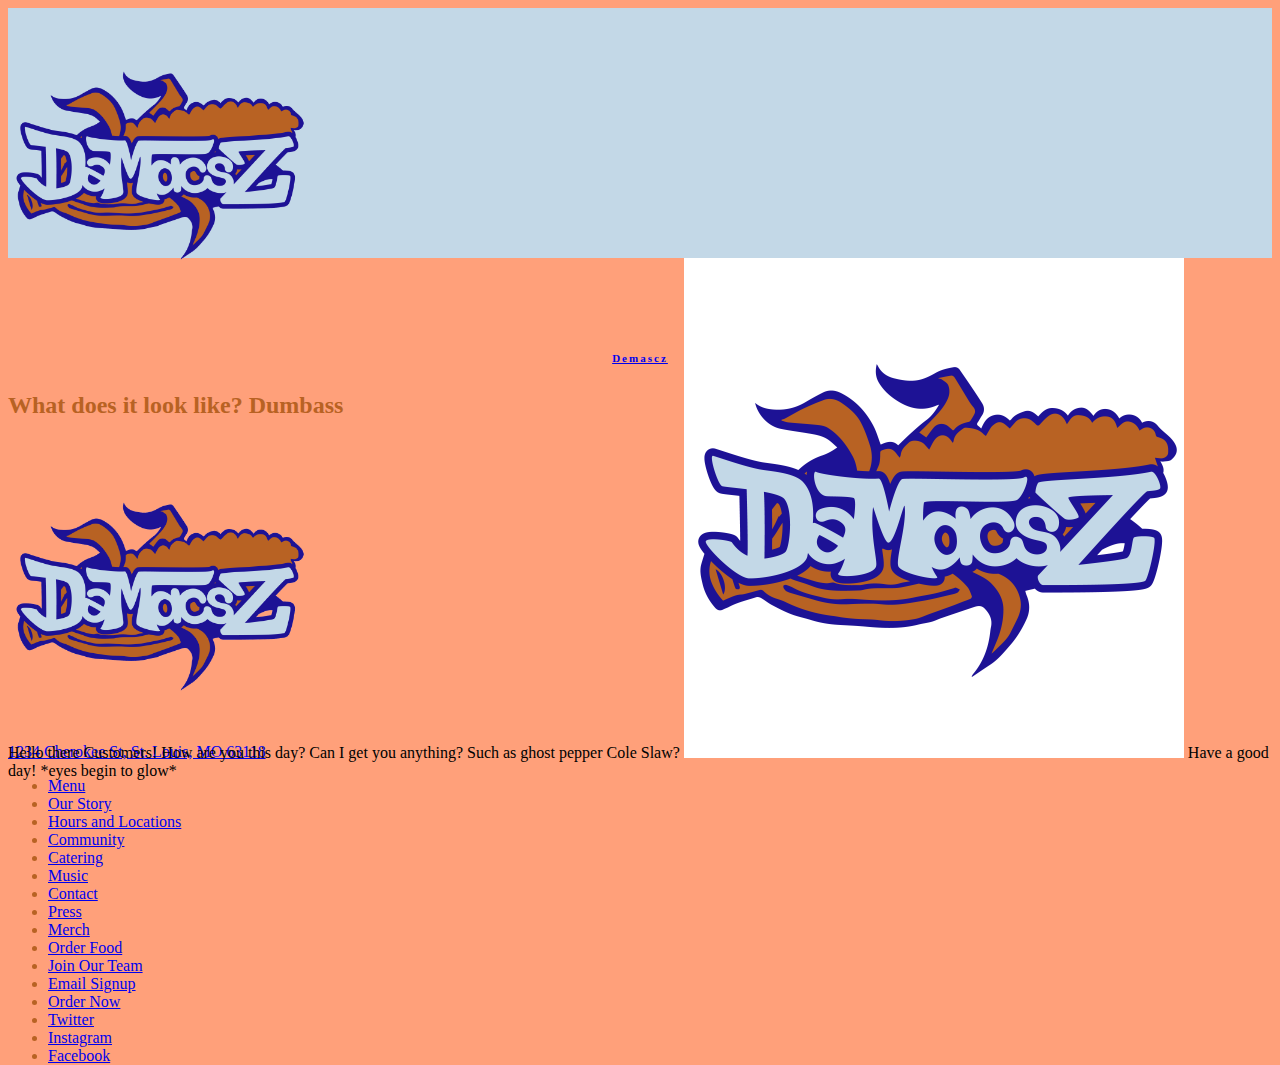
==== index.html @ d5fcbb73 "moved logo to top" ====
<!DOCTYPE html>
<html lang="en">
    <head>
        <meta charset="UTF-8">
        <meta name="viewport" content="width=device-width, initial-scale=1.0">
        <meta http-equiv="X-UA-Compatible" content="ie=edge">
        <title>Dəmascz Food Truck (Dumbass) | A fake food truck that serves Ghost Pepper Cole Slaw </title>
        <!-- Created by the Supreme Demascz. -->
        <meta name="keywords" content="Food Truck, St. Louis, STL food, music, burrito stl, Ghost Pepper, Dumbass, saint louis food truck"
        <meta name="description" content="A Fake adverserial Food truck based in St. Louis that calls you a dumbass while you recieve your delicious food. A Rare and precious sighting.">
        <link rel="icon" href="assets/favicon.png">
        <link rel="stylesheet" href="css/style.css">
        <link rel="canonical" href="https://www.demascz.com/">
        <meta name="Revisit-After" content="5 Days">
        <meta name="Distribution" content="Global">
        <meta name="Rating" content="General">
        <meta property="og:site_name" content="Demascz Food Truck| A fake stl food truck that calls you a dumbass.">
        <meta property="og:title" content="Demascz Food Truck| A fake stl food truck that calls you a dumbass.">
        <meta property="og:type" content="website">
        <meta property="og:url" content="https://www.demascz.com/">
    </head>
    <body>
        <div class="header">
            <header id="header">
                <img src="/assets/transparent-logo.png" alt="Logo with Transparent BG" width="300">

                <div id="logo">
                    <h1 class="logo logo-text">
                        <a href="/" data-shrink-original-size="38" style="letter-spacing: 0.184211em; font-size: 11px;">Demascz</a>
                    </h1>
                    <h2 class="logo-subtitle">What does it look like? Dumbass</h2>
                </div>
                <div class="site-logo">
                    <a class="site_logo__btn" href="/">
                    <img src="/assets/transparent-logo.png" alt="Logo with Transparent BG" width="300">
                </div>
                <div class="site_location">
                    <a href="maps" class="site-location__address" target="_blank" rel="noopener" data-bb-track-label="Header" data-bb-track="button" data-bb-track-on="click">
                        1234 Cherokee St, St. Louis, MO 63118
                    </a>
                </div>
                <div id="topNav">
                    <nav class="main-nav" data-content-field="navigation">
                        <ul class="cf">
                            <li class="page-collection active-link">
                                <a href="/menu">Menu</a>
                            </li>
                            <li> <a href="/story">Our Story</a></li>
                            <li class="page-collection">
                                <a href="/hours_and_locations"> <span>Hours and Locations</span></a>
                            </li>
                            <li> <a href="community">Community</a></li>
                            <li> <a href="/catering">Catering</a></li>
                            <li> <a href="/music">Music</a></li>
                            <li> <a href="/contact">Contact</a> </li>
                            <li> <a href="/press">Press</a></li>
                            <li> <a href="/merch">Merch</a></li>
                            <li> <a href="/order">Order Food</a></li>
                            <li> <a href="/jobs">Join Our Team</a></li>
                            <li> <a href="/newsletter">Email Signup</a></li>
                            <li> <a href="/deliver">Order Now</a></li>
                            <li> <a href="/twitter">Twitter</a></li>
                            <li> <a href="/insta">Instagram</a></li>
                            <li> <a href="/fb">Facebook</a></li>
                        </ul>
                    </nav>
                </div>
            </header>

            
        </div>
        <div class="page">
            Hello there Customers! How are you this day? Can I get you anything? Such as ghost pepper Cole Slaw?
            <img src="/assets/DeMascz-Logo-corn.png" alt="Demascz Home" width="500"></a>
            Have a good day!

            *eyes begin to glow*
        </div>
    </body>
</html>
---- css/style.css ----
.header{
    width:100%;
    height: 250px;
    background-color: #c3d8e7;
    color: #b86223;
    border-color: #1d1295;
}

body {
    background-color: lightsalmon;
}

h1 {
    color: white;
    text-align: center;
}

p {
    font-family: verdana;
    font-size: 20px;
}

/* Orange: b86223, Blue: 1d1295, Off-white-blue: c3d8e7 */
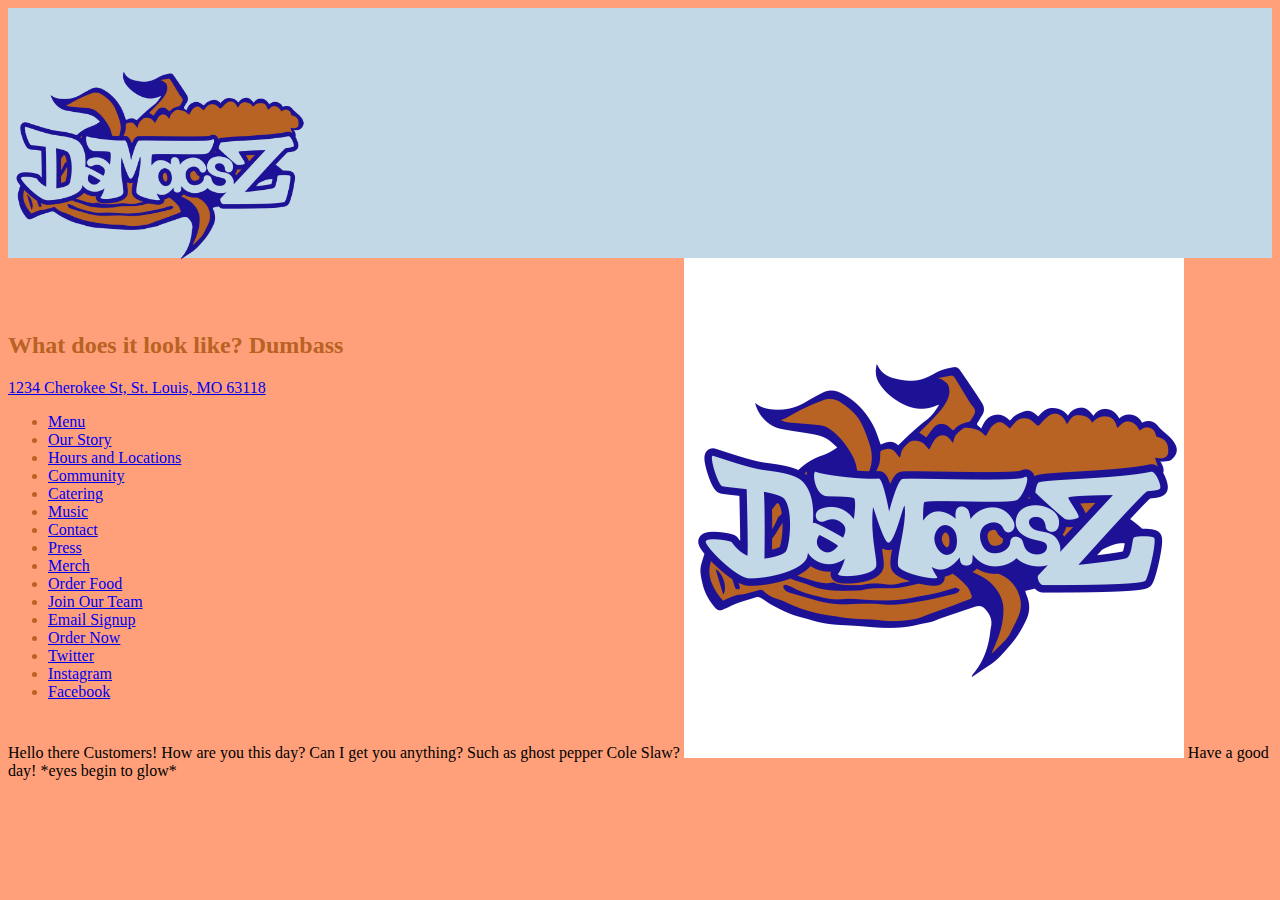
==== commit 9b48ff12: "cleaned up some extra stuff that in html that I added initially" ====
--- a/index.html
+++ b/index.html
@@ -21,53 +21,29 @@
     </head>
     <body>
         <div class="header">
-            <header id="header">
-                <img src="/assets/transparent-logo.png" alt="Logo with Transparent BG" width="300">
-
-                <div id="logo">
-                    <h1 class="logo logo-text">
-                        <a href="/" data-shrink-original-size="38" style="letter-spacing: 0.184211em; font-size: 11px;">Demascz</a>
-                    </h1>
-                    <h2 class="logo-subtitle">What does it look like? Dumbass</h2>
-                </div>
-                <div class="site-logo">
-                    <a class="site_logo__btn" href="/">
-                    <img src="/assets/transparent-logo.png" alt="Logo with Transparent BG" width="300">
-                </div>
-                <div class="site_location">
-                    <a href="maps" class="site-location__address" target="_blank" rel="noopener" data-bb-track-label="Header" data-bb-track="button" data-bb-track-on="click">
-                        1234 Cherokee St, St. Louis, MO 63118
-                    </a>
-                </div>
-                <div id="topNav">
-                    <nav class="main-nav" data-content-field="navigation">
-                        <ul class="cf">
-                            <li class="page-collection active-link">
-                                <a href="/menu">Menu</a>
-                            </li>
-                            <li> <a href="/story">Our Story</a></li>
-                            <li class="page-collection">
-                                <a href="/hours_and_locations"> <span>Hours and Locations</span></a>
-                            </li>
-                            <li> <a href="community">Community</a></li>
-                            <li> <a href="/catering">Catering</a></li>
-                            <li> <a href="/music">Music</a></li>
-                            <li> <a href="/contact">Contact</a> </li>
-                            <li> <a href="/press">Press</a></li>
-                            <li> <a href="/merch">Merch</a></li>
-                            <li> <a href="/order">Order Food</a></li>
-                            <li> <a href="/jobs">Join Our Team</a></li>
-                            <li> <a href="/newsletter">Email Signup</a></li>
-                            <li> <a href="/deliver">Order Now</a></li>
-                            <li> <a href="/twitter">Twitter</a></li>
-                            <li> <a href="/insta">Instagram</a></li>
-                            <li> <a href="/fb">Facebook</a></li>
-                        </ul>
-                    </nav>
-                </div>
-            </header>
-
-            
+            <img src="/assets/transparent-logo.png" alt="Logo with Transparent BG" width="300">
+            <h2 class="logo-subtitle">What does it look like? Dumbass</h2>
+            <div class="site_location"> <a href="/maps">1234 Cherokee St, St. Louis, MO 63118</a></div>
+            <div class="navigation">
+                <ul>
+                    <li> <a href="/menu">Menu</a></li>
+                    <li> <a href="/story">Our Story</a></li>
+                    <li> <a href="/hours_and_locations"> <span>Hours and Locations</span></a></li>
+                    <li> <a href="community">Community</a></li>
+                    <li> <a href="/catering">Catering</a></li>
+                    <li> <a href="/music">Music</a></li>
+                    <li> <a href="/contact">Contact</a> </li>
+                    <li> <a href="/press">Press</a></li>
+                    <li> <a href="/merch">Merch</a></li>
+                    <li> <a href="/order">Order Food</a></li>
+                    <li> <a href="/jobs">Join Our Team</a></li>
+                    <li> <a href="/newsletter">Email Signup</a></li>
+                    <li> <a href="/deliver">Order Now</a></li>
+                    <li> <a href="/twitter">Twitter</a></li>
+                    <li> <a href="/insta">Instagram</a></li>
+                    <li> <a href="/fb">Facebook</a></li>
+                </ul>
+            </div>
         </div>
         <div class="page">
             Hello there Customers! How are you this day? Can I get you anything? Such as ghost pepper Cole Slaw?
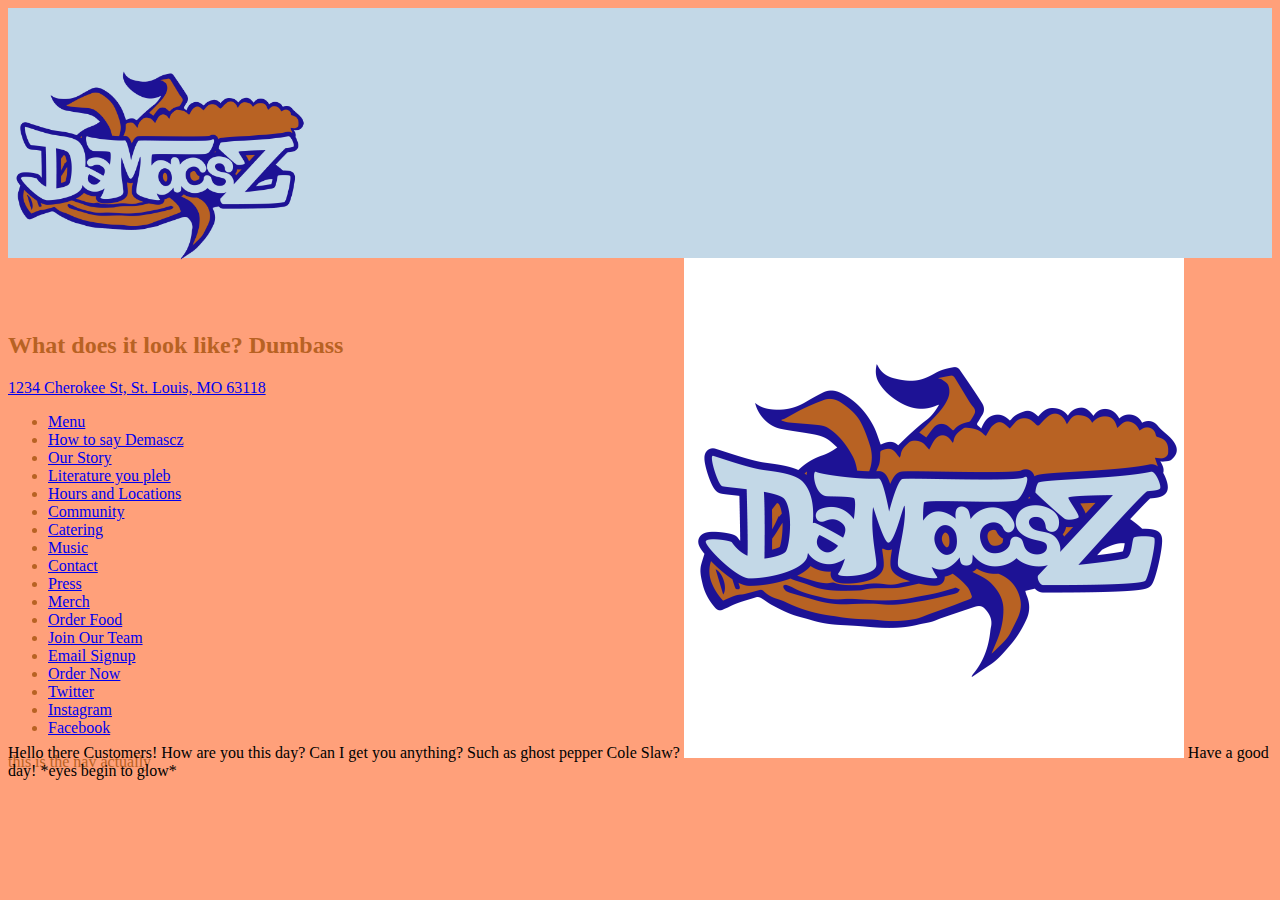
==== commit 9159c6a7: "cosmetic changes including adding link to moby dick" ====
--- a/index.html
+++ b/index.html
@@ -6,7 +6,7 @@
         <meta http-equiv="X-UA-Compatible" content="ie=edge">
         <title>Dəmascz Food Truck (Dumbass) | A fake food truck that serves Ghost Pepper Cole Slaw </title>
         <!-- Created by the Supreme Demascz. -->
-        <meta name="keywords" content="Food Truck, St. Louis, STL food, music, burrito stl, Ghost Pepper, Dumbass, saint louis food truck"
+        <meta name="keywords" content="Food Truck, St. Louis, STL food, music, burrito stl, Ghost Pepper, Dumbass, saint louis food truck">
         <meta name="description" content="A Fake adverserial Food truck based in St. Louis that calls you a dumbass while you recieve your delicious food. A Rare and precious sighting.">
         <link rel="icon" href="assets/favicon.png">
         <link rel="stylesheet" href="css/style.css">
@@ -27,7 +27,9 @@
             <div class="navigation">
                 <ul>
                     <li> <a href="/menu">Menu</a></li>
+                    <li> <a href="/pronounce">How to say Demascz</a></li>
                     <li> <a href="/story">Our Story</a></li>
+                    <li> <a href="https://www.gutenberg.org/files/2701/2701-h/2701-h.htm">Literature you pleb</a></li>
                     <li> <a href="/hours_and_locations"> <span>Hours and Locations</span></a></li>
                     <li> <a href="community">Community</a></li>
                     <li> <a href="/catering">Catering</a></li>
@@ -44,6 +46,7 @@
                     <li> <a href="/fb">Facebook</a></li>
                 </ul>
             </div>
+            <nav> this is the nav actually</nav>
         </div>
         <div class="page">
             Hello there Customers! How are you this day? Can I get you anything? Such as ghost pepper Cole Slaw?
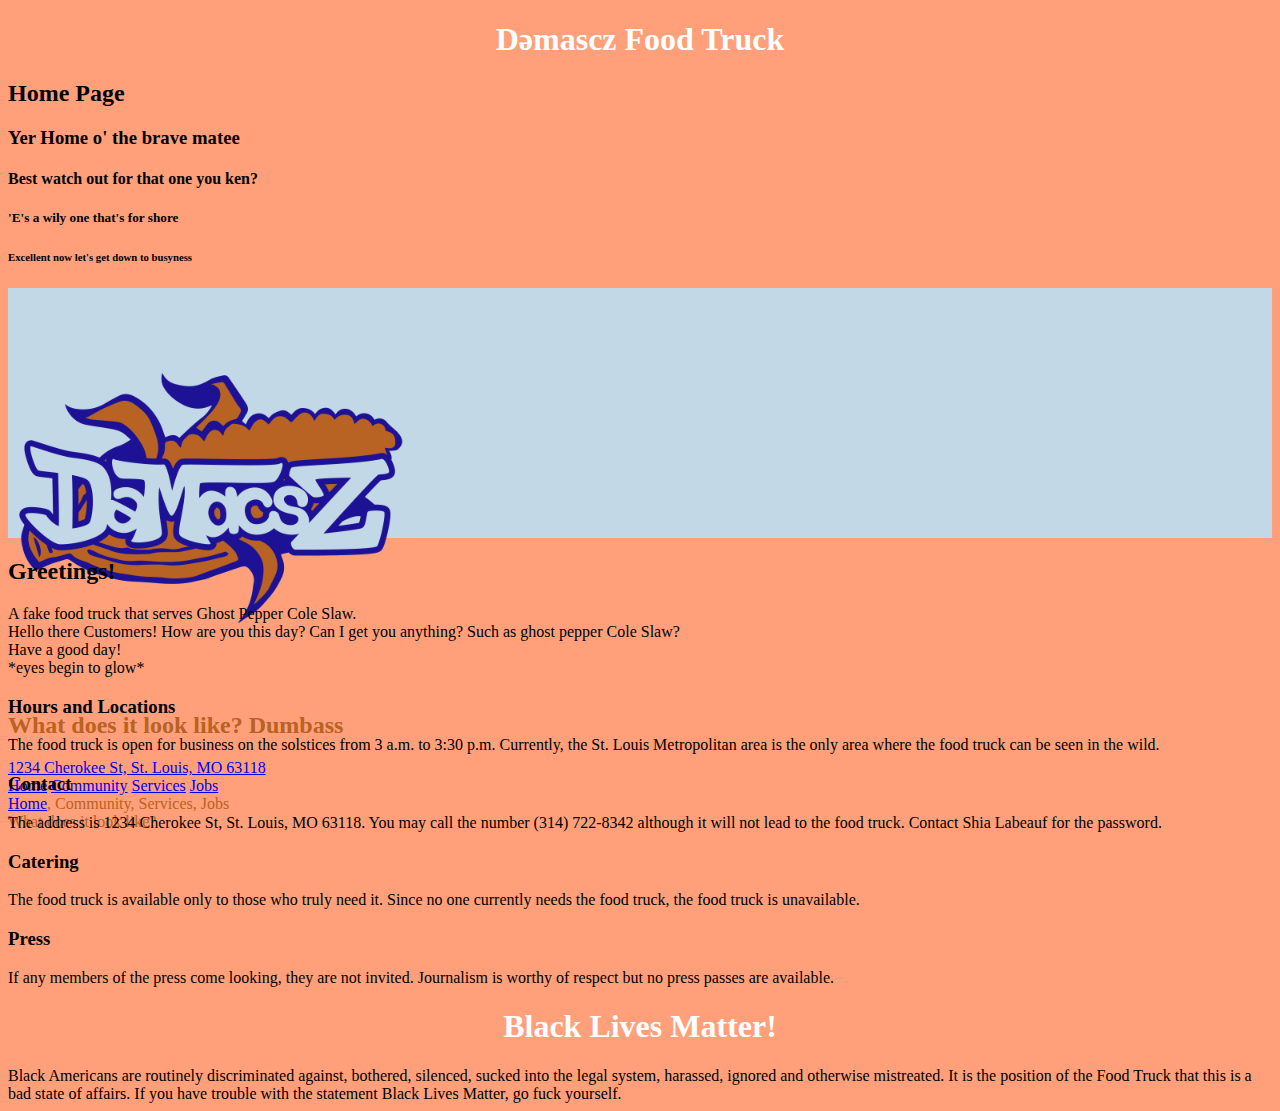
==== commit 9313a595: "deleted several defunct html files that used to represent possible pages in the nav of the site, add" ====
--- a/index.html
+++ b/index.html
@@ -4,56 +4,63 @@
         <meta charset="UTF-8">
         <meta name="viewport" content="width=device-width, initial-scale=1.0">
         <meta http-equiv="X-UA-Compatible" content="ie=edge">
-        <title>Dəmascz Food Truck (Dumbass) | A fake food truck that serves Ghost Pepper Cole Slaw </title>
-        <!-- Created by the Supreme Demascz. -->
-        <meta name="keywords" content="Food Truck, St. Louis, STL food, music, burrito stl, Ghost Pepper, Dumbass, saint louis food truck">
+        <title>Dəmascz Food Truck</title>
+        <!-- Created by a Supreme Dəmascz. -->
+        <meta name="keywords" content="Dəmascz, Demascz, Food Truck, St. Louis, STL food, music, burrito stl, Ghost Pepper, Dumbass, saint louis food truck">
         <meta name="description" content="A Fake adverserial Food truck based in St. Louis that calls you a dumbass while you recieve your delicious food. A Rare and precious sighting.">
+        <meta name="author" content="Bradley Fargo">
         <link rel="icon" href="assets/favicon.png">
         <link rel="stylesheet" href="css/style.css">
         <link rel="canonical" href="https://www.demascz.com/">
         <meta name="Revisit-After" content="5 Days">
         <meta name="Distribution" content="Global">
-        <meta name="Rating" content="General">
-        <meta property="og:site_name" content="Demascz Food Truck| A fake stl food truck that calls you a dumbass.">
-        <meta property="og:title" content="Demascz Food Truck| A fake stl food truck that calls you a dumbass.">
+        <meta name="Rating" content="sGeneral">
+        <meta property="og:site_name" content="Dəmascz Food Truck| A fake stl food truck that calls you a dumbass.">
+        <meta property="og:title" content="Dəmascz Food Truck| A fake stl food truck that calls you a dumbass.">
         <meta property="og:type" content="website">
         <meta property="og:url" content="https://www.demascz.com/">
     </head>
     <body>
-        <div class="header">
-            <img src="/assets/transparent-logo.png" alt="Logo with Transparent BG" width="300">
+        <h1>Dəmascz Food Truck</h1>
+        <h2>Home Page</h2>
+        <h3>Yer Home o' the brave matee</h3>
+        <h4>Best watch out for that one you ken?</h4>
+        <h5>'E's a wily one that's for shore</h5>
+        <h6>Excellent now let's get down to busyness</h6>
+
+        <header class="header">
+            <img src="/assets/transparent-logo.png" alt="Dəmascz Logo over transparent background" width="400">
             <h2 class="logo-subtitle">What does it look like? Dumbass</h2>
             <div class="site_location"> <a href="/maps">1234 Cherokee St, St. Louis, MO 63118</a></div>
-            <div class="navigation">
-                <ul>
-                    <li> <a href="/menu">Menu</a></li>
-                    <li> <a href="/pronounce">How to say Demascz</a></li>
-                    <li> <a href="/story">Our Story</a></li>
-                    <li> <a href="https://www.gutenberg.org/files/2701/2701-h/2701-h.htm">Literature you pleb</a></li>
-                    <li> <a href="/hours_and_locations"> <span>Hours and Locations</span></a></li>
-                    <li> <a href="community">Community</a></li>
-                    <li> <a href="/catering">Catering</a></li>
-                    <li> <a href="/music">Music</a></li>
-                    <li> <a href="/contact">Contact</a> </li>
-                    <li> <a href="/press">Press</a></li>
-                    <li> <a href="/merch">Merch</a></li>
-                    <li> <a href="/order">Order Food</a></li>
-                    <li> <a href="/jobs">Join Our Team</a></li>
-                    <li> <a href="/newsletter">Email Signup</a></li>
-                    <li> <a href="/deliver">Order Now</a></li>
-                    <li> <a href="/twitter">Twitter</a></li>
-                    <li> <a href="/insta">Instagram</a></li>
-                    <li> <a href="/fb">Facebook</a></li>
-                </ul>
-            </div>
-            <nav> this is the nav actually</nav>
-        </div>
-        <div class="page">
-            Hello there Customers! How are you this day? Can I get you anything? Such as ghost pepper Cole Slaw?
-            <img src="/assets/DeMascz-Logo-corn.png" alt="Demascz Home" width="500"></a>
-            Have a good day!
+            <a href="/">Home</a>
+            <a href="/community">Community</a>
+            <a href="/money">Services</a>
+            <a href="/jobs">Jobs</a>
 
-            *eyes begin to glow*
-        </div>
+            <nav><a href="/">Home</a>, Community, Services, Jobs</nav>
+            <nav>What does it look like?</nav>
+            <br>
+        </header>
+        <h2>Greetings!</h2>
+        A fake food truck that serves Ghost Pepper Cole Slaw.
+        <br>
+        Hello there Customers! How are you this day? Can I get you anything? Such as ghost pepper Cole Slaw?
+        <br>
+        Have a good day!
+        <br>
+        *eyes begin to glow*
+
+        <h3>Hours and Locations</h3>
+        The food truck is open for business on the solstices from 3 a.m. to 3:30 p.m. Currently, the St. Louis Metropolitan area is the only area where the food truck can be seen in the wild.
+        <h3>Contact</h3>
+        The address is 1234 Cherokee St, St. Louis, MO 63118. You may call the number (314) 722-8342 although it will not lead to the food truck.
+        Contact Shia Labeauf for the password.
+        <h3>Catering</h3>
+        The food truck is available only to those who truly need it. Since no one currently needs the food truck, the food truck is unavailable.
+        <h3>Press</h3>
+        If any members of the press come looking, they are not invited. Journalism is worthy of respect but no press passes are available.
+        <h1>Black Lives Matter!</h1>
+        Black Americans are routinely discriminated against, bothered, silenced, sucked into the legal system, harassed, ignored and otherwise mistreated. It is the position of the Food Truck that this is a bad state of affairs.
+        If you have trouble with the statement Black Lives Matter, go fuck yourself.
     </body>
 </html>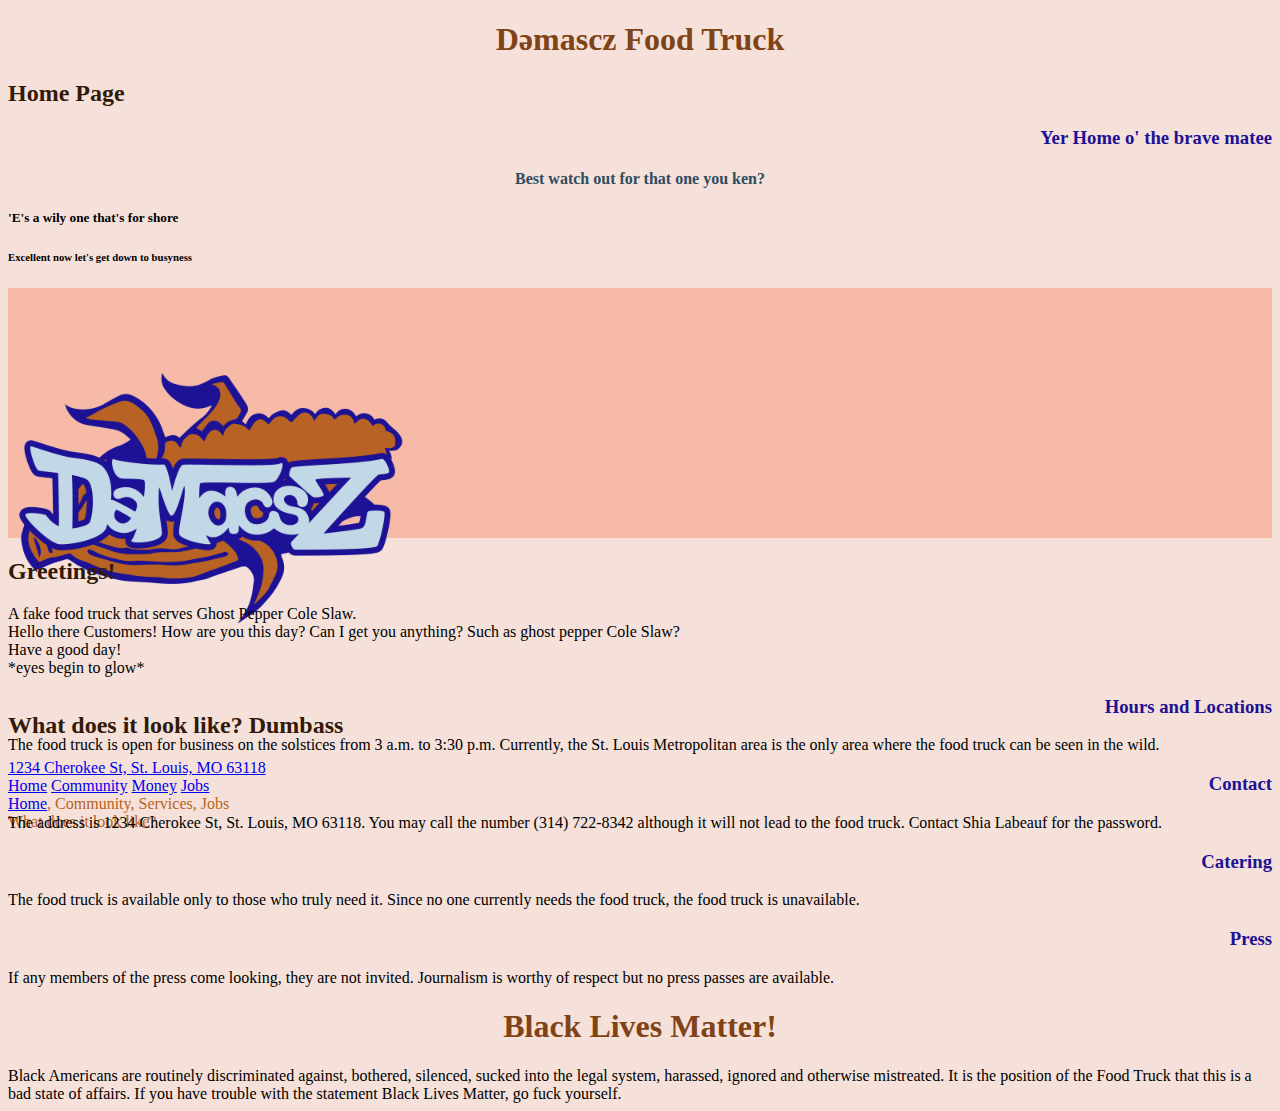
==== commit 221aec38: "temporary css styling/color changes, link money.html to css" ====
--- a/index.html
+++ b/index.html
@@ -3,7 +3,6 @@
     <head>
         <meta charset="UTF-8">
         <meta name="viewport" content="width=device-width, initial-scale=1.0">
-        <meta http-equiv="X-UA-Compatible" content="ie=edge">
         <title>Dəmascz Food Truck</title>
         <!-- Created by a Supreme Dəmascz. -->
         <meta name="keywords" content="Dəmascz, Demascz, Food Truck, St. Louis, STL food, music, burrito stl, Ghost Pepper, Dumbass, saint louis food truck">
@@ -14,7 +13,7 @@
         <link rel="canonical" href="https://www.demascz.com/">
         <meta name="Revisit-After" content="5 Days">
         <meta name="Distribution" content="Global">
-        <meta name="Rating" content="sGeneral">
+        <meta name="Rating" content="General">
         <meta property="og:site_name" content="Dəmascz Food Truck| A fake stl food truck that calls you a dumbass.">
         <meta property="og:title" content="Dəmascz Food Truck| A fake stl food truck that calls you a dumbass.">
         <meta property="og:type" content="website">
@@ -34,7 +33,7 @@
             <div class="site_location"> <a href="/maps">1234 Cherokee St, St. Louis, MO 63118</a></div>
             <a href="/">Home</a>
             <a href="/community">Community</a>
-            <a href="/money">Services</a>
+            <a href="/money">Money</a>
             <a href="/jobs">Jobs</a>
 
             <nav><a href="/">Home</a>, Community, Services, Jobs</nav>
--- a/css/style.css
+++ b/css/style.css
@@ -1,23 +1,40 @@
-.header{
+header {
     width:100%;
     height: 250px;
-    background-color: #c3d8e7;
+    background-color:rgb(247, 186, 166);
     color: #b86223;
     border-color: #1d1295;
 }
 
 body {
-    background-color: lightsalmon;
+    /* background-color: #b86223; */
+    background-color: rgb(245, 225, 217);
 }
 
 h1 {
-    color: white;
+    color: #804317;
+    text-align: center;
+}
+
+h2 {
+    color: #331907;
+    text-align: left;
+}
+
+h3 {
+    color: #1d1295;
+    text-align: right;
+}
+
+h4 {
+    color: #304c61;
     text-align: center;
 }
 
 p {
     font-family: verdana;
     font-size: 20px;
+    color: darkslategrey;
 }
 
 /* Orange: b86223, Blue: 1d1295, Off-white-blue: c3d8e7 */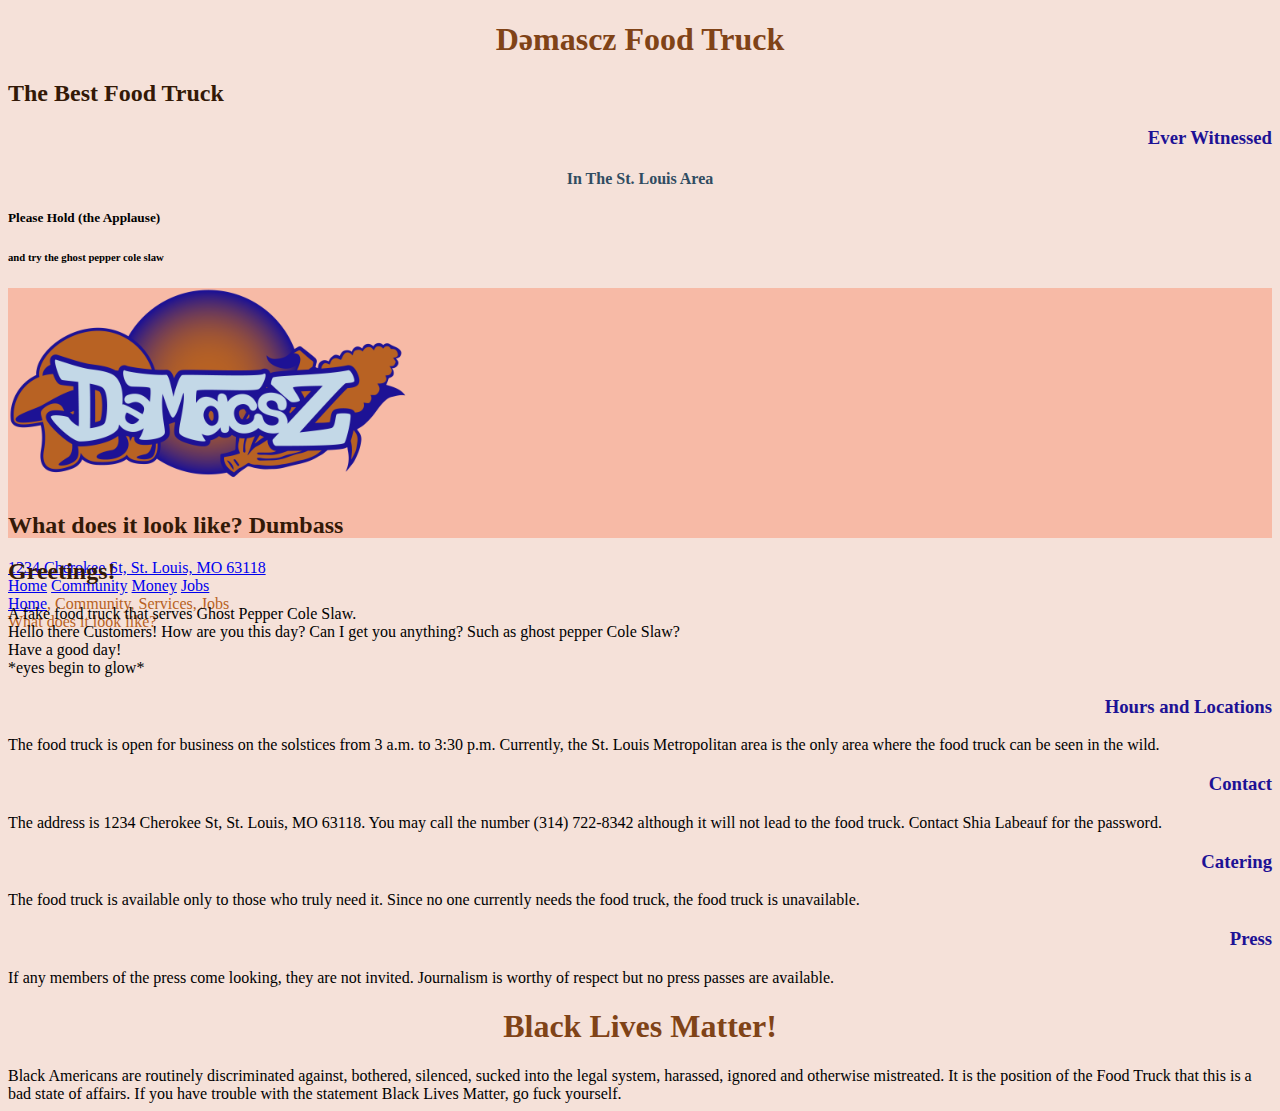
==== commit 33a26cfa: "experimenting with css, minor text changes, replaced image assets with new naming scheme" ====
--- a/index.html
+++ b/index.html
@@ -21,14 +21,14 @@
     </head>
     <body>
         <h1>Dəmascz Food Truck</h1>
-        <h2>Home Page</h2>
-        <h3>Yer Home o' the brave matee</h3>
-        <h4>Best watch out for that one you ken?</h4>
-        <h5>'E's a wily one that's for shore</h5>
-        <h6>Excellent now let's get down to busyness</h6>
+        <h2>The Best Food Truck</h2>
+        <h3>Ever Witnessed</h3>
+        <h4>In The St. Louis Area</h4>
+        <h5>Please Hold (the Applause)</h5>
+        <h6>and try the ghost pepper cole slaw</h6>
 
         <header class="header">
-            <img src="/assets/transparent-logo.png" alt="Dəmascz Logo over transparent background" width="400">
+            <img src="/assets/logowide-mushcornsun.png" alt="Dəmascz Logo over transparent background" width="400">
             <h2 class="logo-subtitle">What does it look like? Dumbass</h2>
             <div class="site_location"> <a href="/maps">1234 Cherokee St, St. Louis, MO 63118</a></div>
             <a href="/">Home</a>
--- a/css/style.css
+++ b/css/style.css
@@ -35,6 +35,37 @@
     font-family: verdana;
     font-size: 20px;
     color: darkslategrey;
+    background-color: rgba(184, 98, 35, .15)
 }
 
+#funky {
+    color: olivedrab;
+    font-family: Impact, Haettenschweiler, 'Arial Narrow Bold', sans-serif;
+}
+
+.comic-sans {
+    font-family: "Comic Sans MS", cursive, sans-serif;
+}
+
+.big-boi {
+
+}
+
+.psychedelic {
+    background-image: url("psych12.jpeg")
+}
+
+.psych-corn {
+    background-image: url("psych-corn.png")
+}
+
+.psych-mush {
+    background-image: url("psych-mush.png")
+}
+
+.on-yellow {
+    background-color: yellow;
+}
+
+
 /* Orange: b86223, Blue: 1d1295, Off-white-blue: c3d8e7 */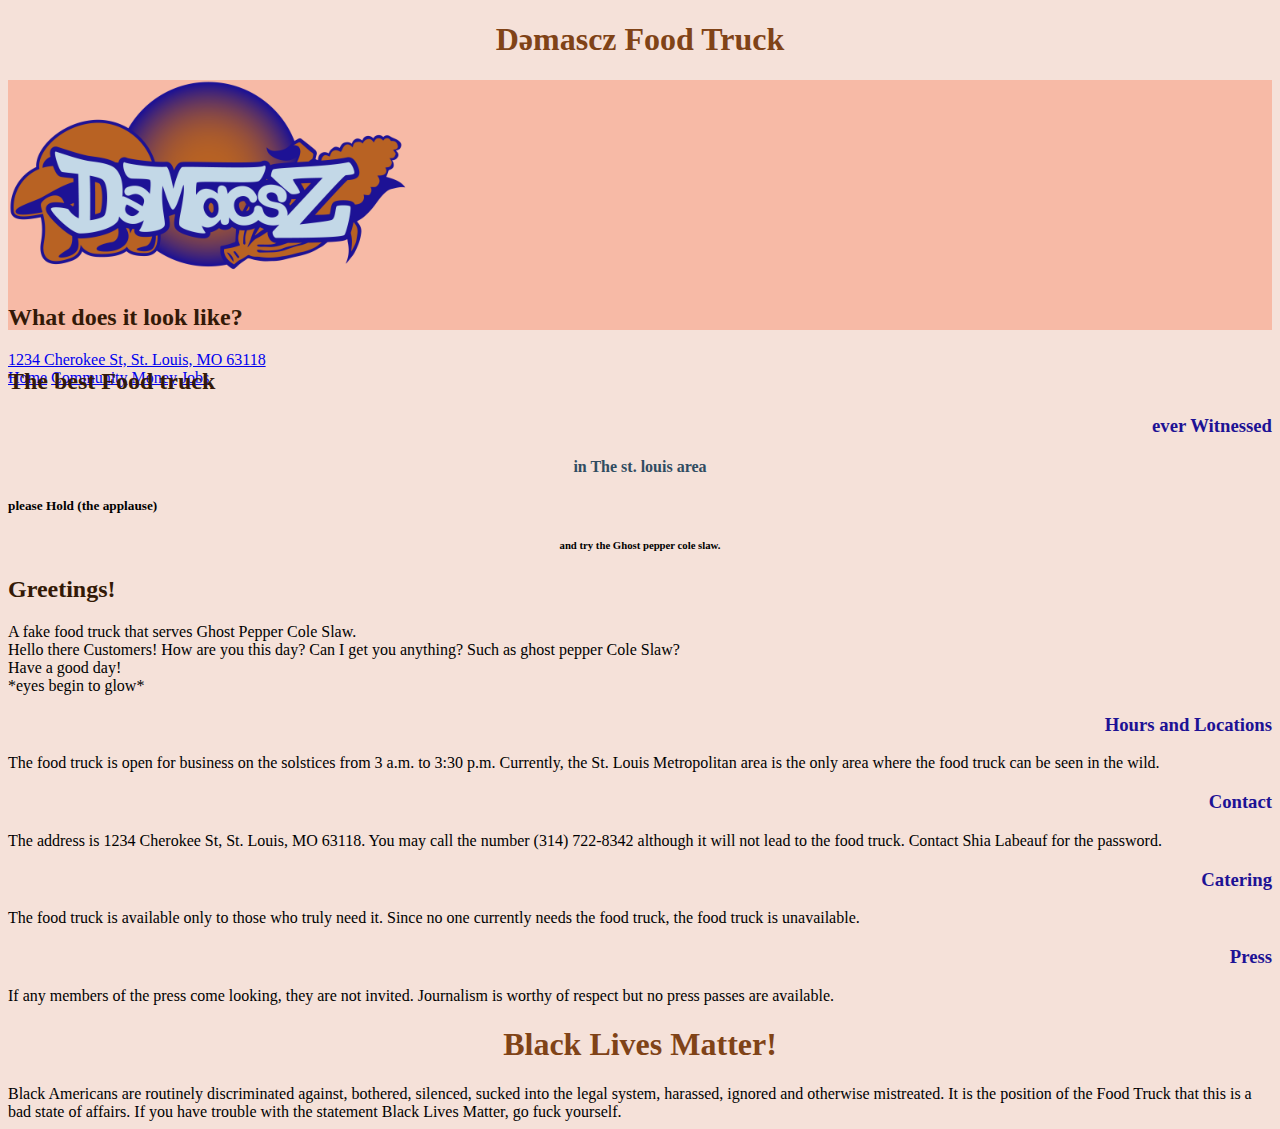
==== commit 175fa30c: "got rid of nav overlaying text. minor css changes" ====
--- a/index.html
+++ b/index.html
@@ -21,25 +21,23 @@
     </head>
     <body>
         <h1>Dəmascz Food Truck</h1>
-        <h2>The Best Food Truck</h2>
-        <h3>Ever Witnessed</h3>
-        <h4>In The St. Louis Area</h4>
-        <h5>Please Hold (the Applause)</h5>
-        <h6>and try the ghost pepper cole slaw</h6>
-
         <header class="header">
             <img src="/assets/logowide-mushcornsun.png" alt="Dəmascz Logo over transparent background" width="400">
-            <h2 class="logo-subtitle">What does it look like? Dumbass</h2>
+            <h2 class="logo-subtitle">What does it look like?</h2>
             <div class="site_location"> <a href="/maps">1234 Cherokee St, St. Louis, MO 63118</a></div>
             <a href="/">Home</a>
             <a href="/community">Community</a>
             <a href="/money">Money</a>
             <a href="/jobs">Jobs</a>
-
-            <nav><a href="/">Home</a>, Community, Services, Jobs</nav>
-            <nav>What does it look like?</nav>
             <br>
         </header>
+        <br>
+        <h2>The best Food truck</h2>
+        <h3>ever Witnessed</h3>
+        <h4>in The st. louis area</h4>
+        <h5>please Hold (the applause)</h5>
+        <h6>and try the Ghost pepper cole slaw.</h6>
+
         <h2>Greetings!</h2>
         A fake food truck that serves Ghost Pepper Cole Slaw.
         <br>
--- a/css/style.css
+++ b/css/style.css
@@ -28,6 +28,14 @@
 
 h4 {
     color: #304c61;
+    text-align: center;
+}
+
+h5 {
+    text-align: left;
+}
+
+h6 {
     text-align: center;
 }
 
